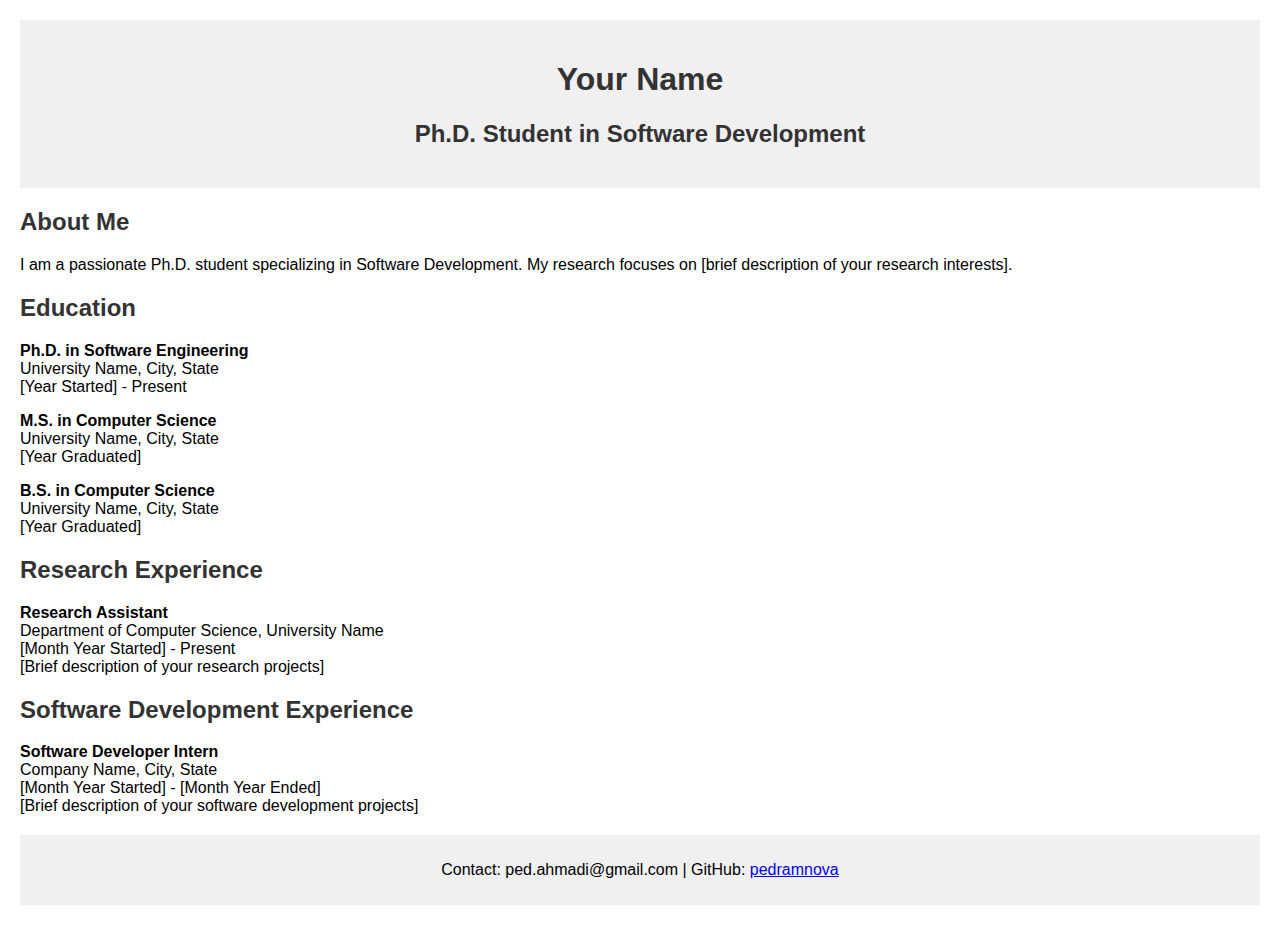
==== index.html @ 0a3215c1 "Update and rename pedram website.html to index.html" ====
<!DOCTYPE html>
<html lang="en">

<head>
    <meta charset="UTF-8">
    <meta name="viewport" content="width=device-width, initial-scale=1.0">
    <title>Your Name - PhD Student in Software Development</title>
    <style>
        body {
            font-family: 'Arial', sans-serif;
            margin: 20px;
        }

        header {
            text-align: center;
            padding: 20px;
            background-color: #f0f0f0;
        }

        section {
            margin: 20px 0;
        }

        h1, h2 {
            color: #333;
        }

        footer {
            text-align: center;
            padding: 10px;
            background-color: #f0f0f0;
        }
    </style>
</head>

<body>
    <header>
        <h1>Your Name</h1>
        <h2>Ph.D. Student in Software Development</h2>
    </header>

    <section>
        <h2>About Me</h2>
        <p>I am a passionate Ph.D. student specializing in Software Development. My research focuses on [brief description of your research interests].</p>
    </section>

    <section>
        <h2>Education</h2>
        <p><strong>Ph.D. in Software Engineering</strong><br>
            University Name, City, State<br>
            [Year Started] - Present</p>
        <p><strong>M.S. in Computer Science</strong><br>
            University Name, City, State<br>
            [Year Graduated]</p>
        <p><strong>B.S. in Computer Science</strong><br>
            University Name, City, State<br>
            [Year Graduated]</p>
    </section>

    <section>
        <h2>Research Experience</h2>
        <p><strong>Research Assistant</strong><br>
            Department of Computer Science, University Name<br>
            [Month Year Started] - Present<br>
            [Brief description of your research projects]</p>
    </section>

    <section>
        <h2>Software Development Experience</h2>
        <p><strong>Software Developer Intern</strong><br>
            Company Name, City, State<br>
            [Month Year Started] - [Month Year Ended]<br>
            [Brief description of your software development projects]</p>
    </section>

    <footer>
        <p>Contact: ped.ahmadi@gmail.com | GitHub: <a href="https://github.com/pedramnova" target="_blank">pedramnova</a></p>
    </footer>
</body>

</html>
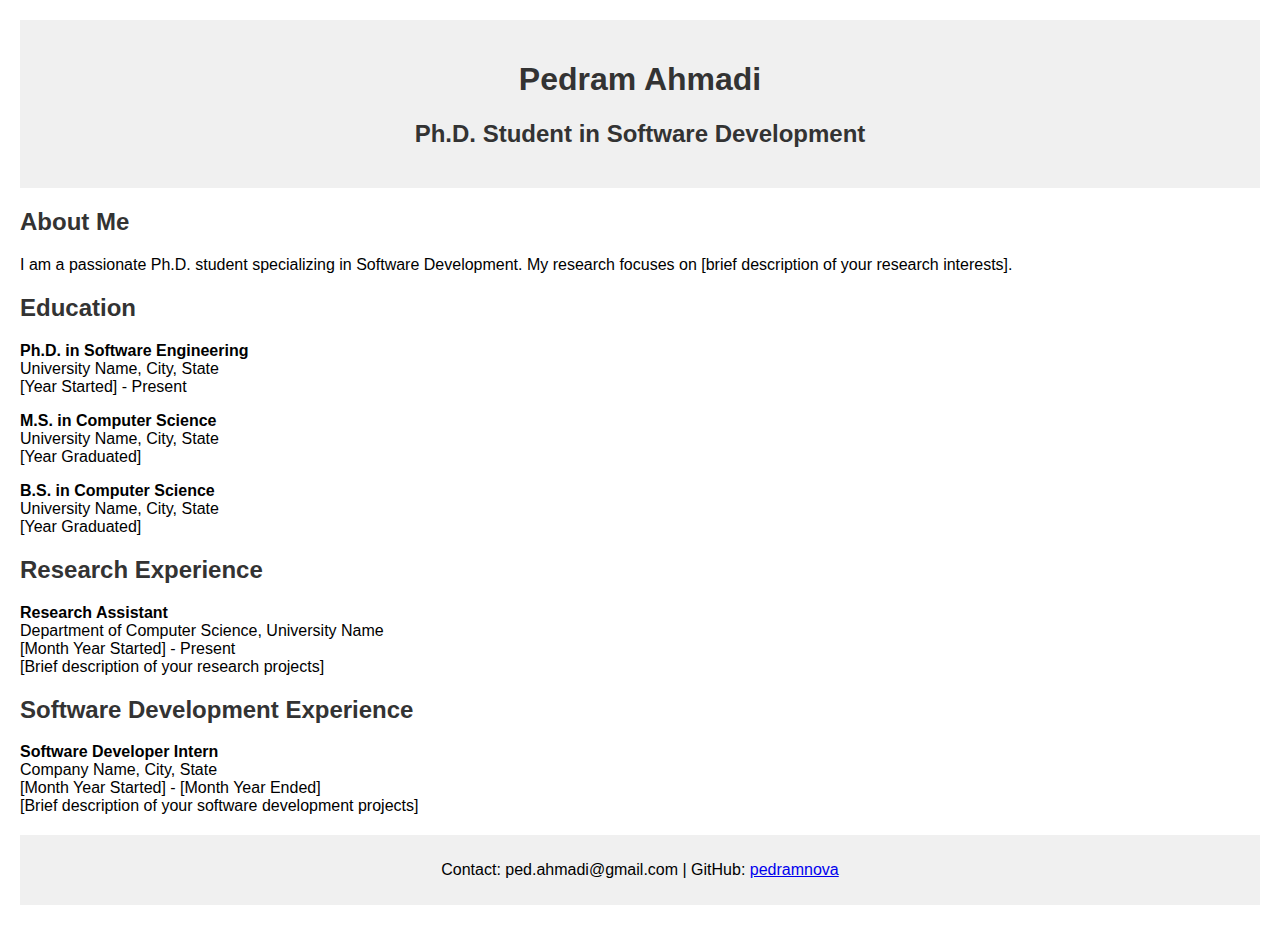
==== commit b28f4820: "Update index.html" ====
--- a/index.html
+++ b/index.html
@@ -4,7 +4,7 @@
 <head>
     <meta charset="UTF-8">
     <meta name="viewport" content="width=device-width, initial-scale=1.0">
-    <title>Your Name - PhD Student in Software Development</title>
+    <title>Pedram Ahmadi - PhD Student in Software Engineering</title>
     <style>
         body {
             font-family: 'Arial', sans-serif;
@@ -35,7 +35,7 @@
 
 <body>
     <header>
-        <h1>Your Name</h1>
+        <h1>Pedram Ahmadi</h1>
         <h2>Ph.D. Student in Software Development</h2>
     </header>
 
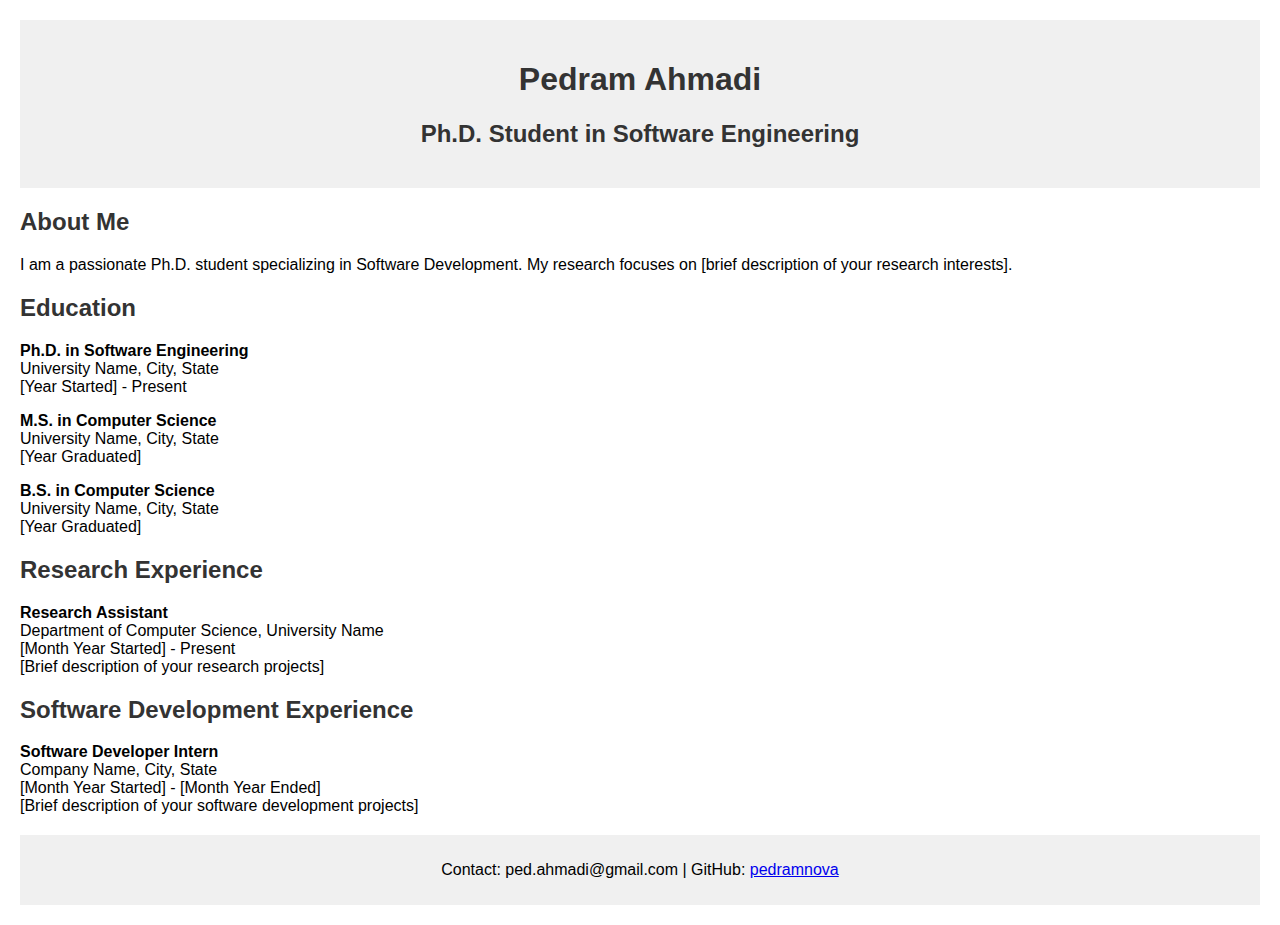
==== commit 76455636: "Update index.html" ====
--- a/index.html
+++ b/index.html
@@ -36,7 +36,7 @@
 <body>
     <header>
         <h1>Pedram Ahmadi</h1>
-        <h2>Ph.D. Student in Software Development</h2>
+        <h2>Ph.D. Student in Software Engineering</h2>
     </header>
 
     <section>
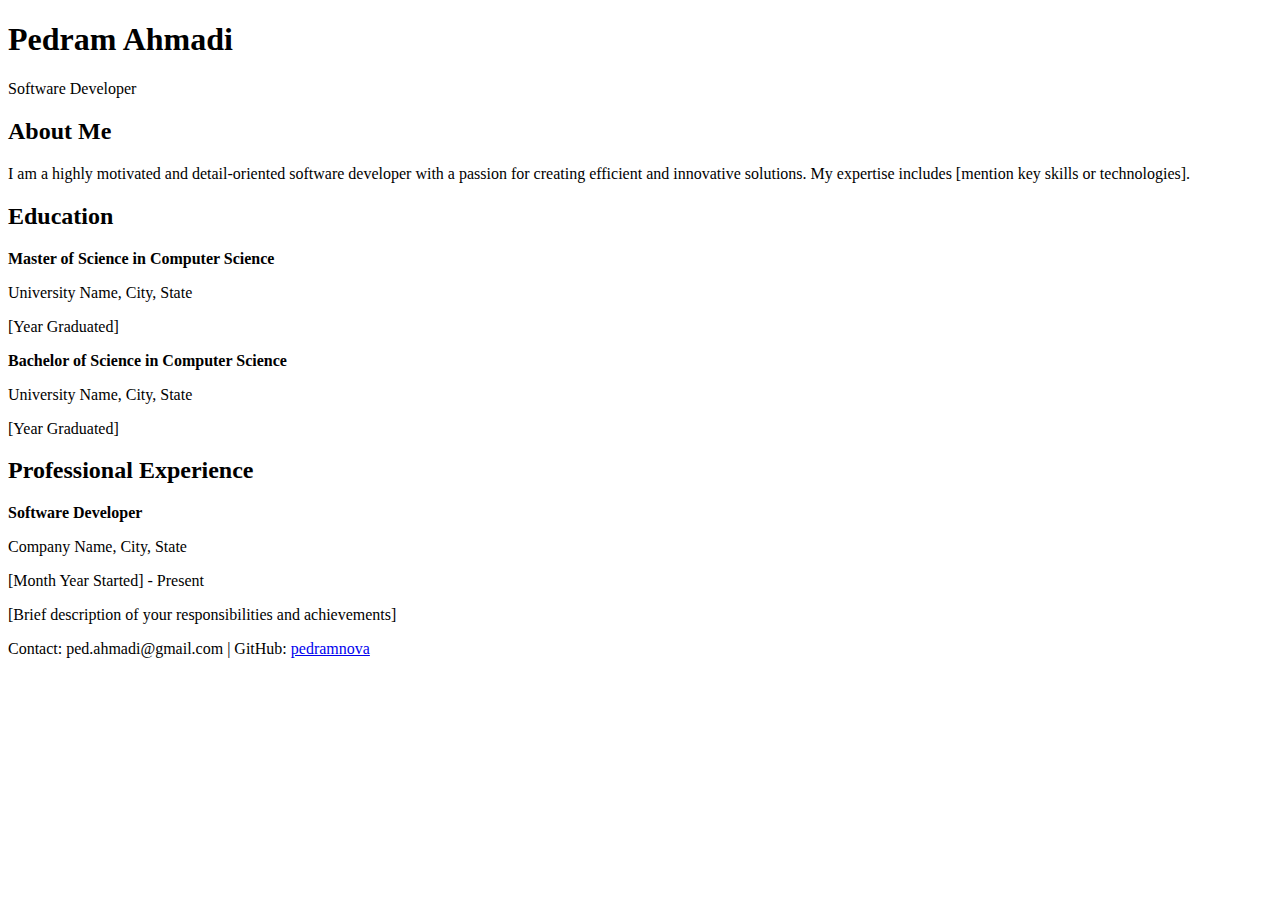
==== commit 4e004a40: "Update index.html" ====
--- a/index.html
+++ b/index.html
@@ -4,77 +4,51 @@
 <head>
     <meta charset="UTF-8">
     <meta name="viewport" content="width=device-width, initial-scale=1.0">
-    <title>Pedram Ahmadi - PhD Student in Software Engineering</title>
-    <style>
-        body {
-            font-family: 'Arial', sans-serif;
-            margin: 20px;
-        }
-
-        header {
-            text-align: center;
-            padding: 20px;
-            background-color: #f0f0f0;
-        }
-
-        section {
-            margin: 20px 0;
-        }
-
-        h1, h2 {
-            color: #333;
-        }
-
-        footer {
-            text-align: center;
-            padding: 10px;
-            background-color: #f0f0f0;
-        }
-    </style>
+    <title>Pedram Ahmadi - Resume</title>
+    <link rel="stylesheet" href="styles.css">
 </head>
 
 <body>
     <header>
-        <h1>Pedram Ahmadi</h1>
-        <h2>Ph.D. Student in Software Engineering</h2>
+        <div class="container">
+            <h1>Pedram Ahmadi</h1>
+            <p class="subtitle">Software Developer</p>
+        </div>
     </header>
 
-    <section>
+    <section class="container">
         <h2>About Me</h2>
-        <p>I am a passionate Ph.D. student specializing in Software Development. My research focuses on [brief description of your research interests].</p>
+        <p>I am a highly motivated and detail-oriented software developer with a passion for creating efficient and innovative solutions. My expertise includes [mention key skills or technologies].</p>
     </section>
 
-    <section>
+    <section class="container">
         <h2>Education</h2>
-        <p><strong>Ph.D. in Software Engineering</strong><br>
-            University Name, City, State<br>
-            [Year Started] - Present</p>
-        <p><strong>M.S. in Computer Science</strong><br>
-            University Name, City, State<br>
-            [Year Graduated]</p>
-        <p><strong>B.S. in Computer Science</strong><br>
-            University Name, City, State<br>
-            [Year Graduated]</p>
+        <div class="edu-item">
+            <strong>Master of Science in Computer Science</strong>
+            <p>University Name, City, State</p>
+            <p>[Year Graduated]</p>
+        </div>
+        <div class="edu-item">
+            <strong>Bachelor of Science in Computer Science</strong>
+            <p>University Name, City, State</p>
+            <p>[Year Graduated]</p>
+        </div>
     </section>
 
-    <section>
-        <h2>Research Experience</h2>
-        <p><strong>Research Assistant</strong><br>
-            Department of Computer Science, University Name<br>
-            [Month Year Started] - Present<br>
-            [Brief description of your research projects]</p>
-    </section>
-
-    <section>
-        <h2>Software Development Experience</h2>
-        <p><strong>Software Developer Intern</strong><br>
-            Company Name, City, State<br>
-            [Month Year Started] - [Month Year Ended]<br>
-            [Brief description of your software development projects]</p>
+    <section class="container">
+        <h2>Professional Experience</h2>
+        <div class="exp-item">
+            <strong>Software Developer</strong>
+            <p>Company Name, City, State</p>
+            <p>[Month Year Started] - Present</p>
+            <p>[Brief description of your responsibilities and achievements]</p>
+        </div>
     </section>
 
     <footer>
-        <p>Contact: ped.ahmadi@gmail.com | GitHub: <a href="https://github.com/pedramnova" target="_blank">pedramnova</a></p>
+        <div class="container">
+            <p>Contact: ped.ahmadi@gmail.com | GitHub: <a href="https://github.com/pedramnova" target="_blank">pedramnova</a></p>
+        </div>
     </footer>
 </body>
 
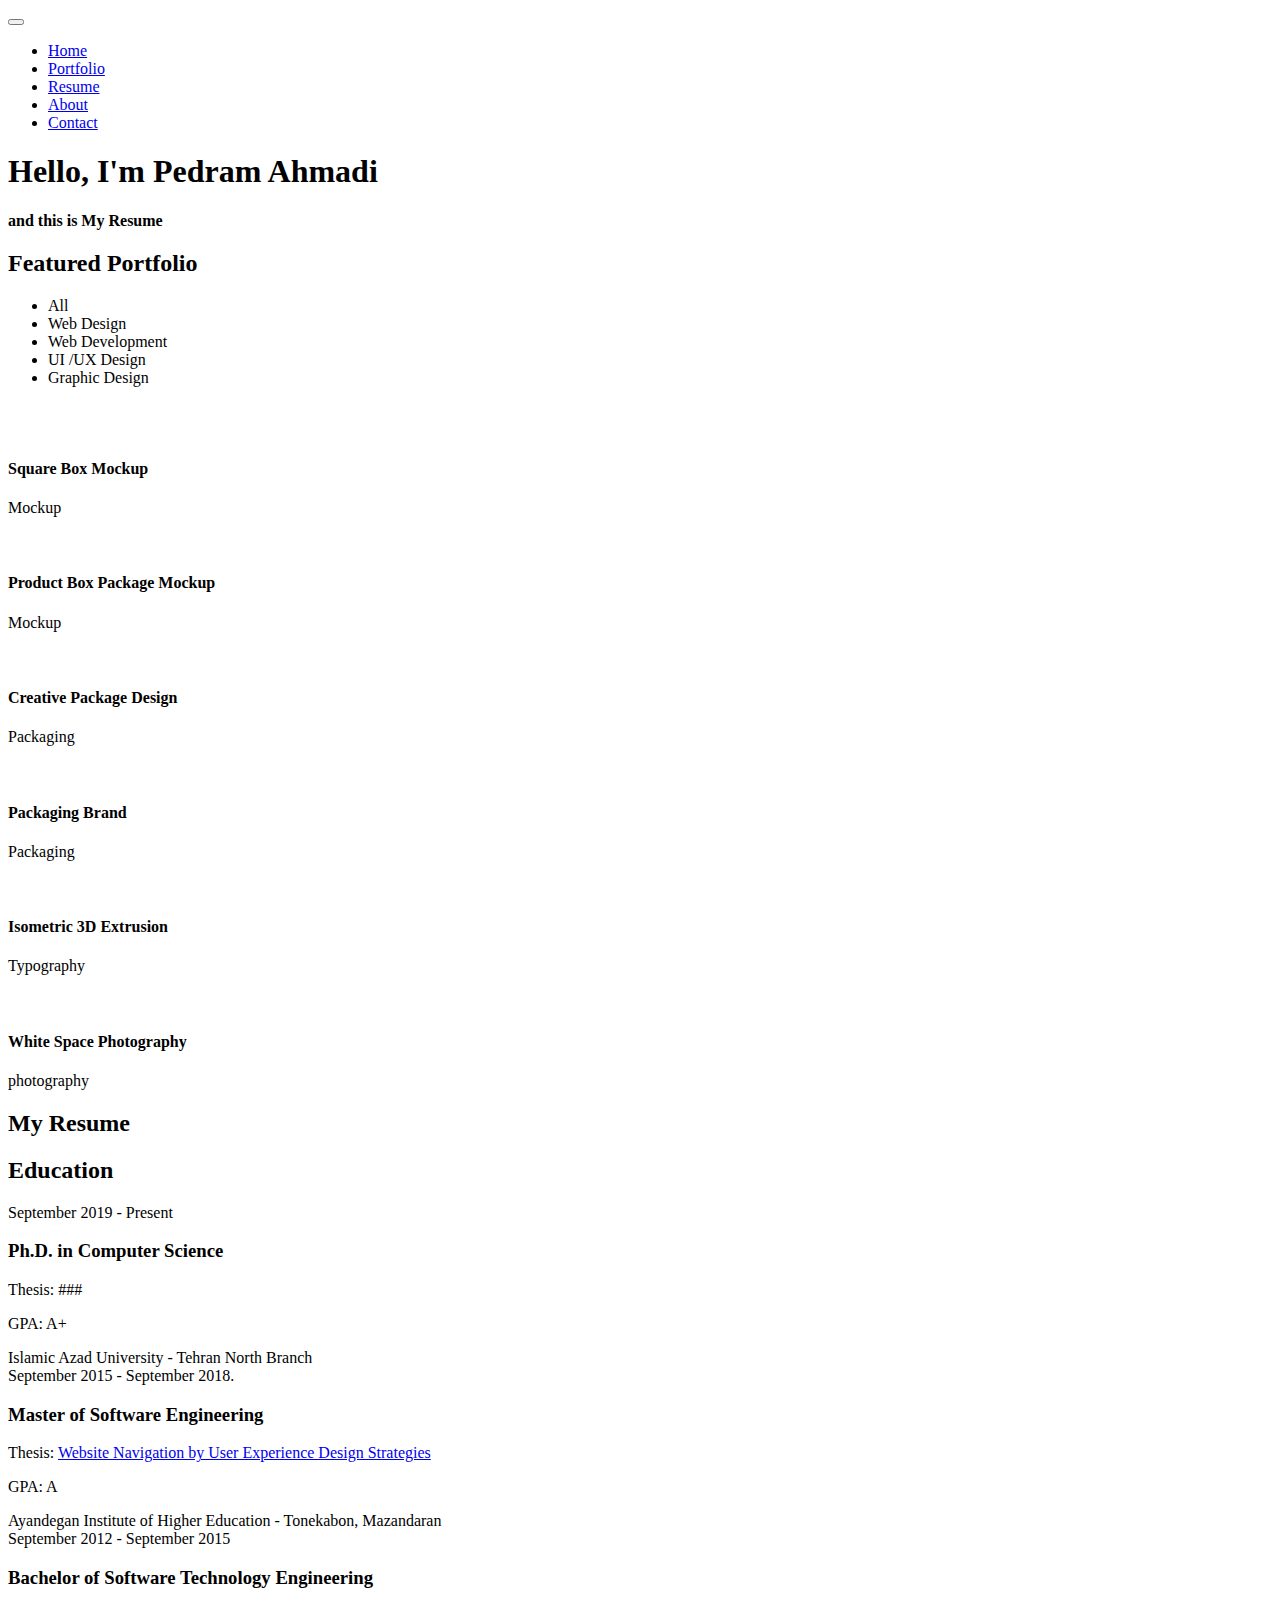
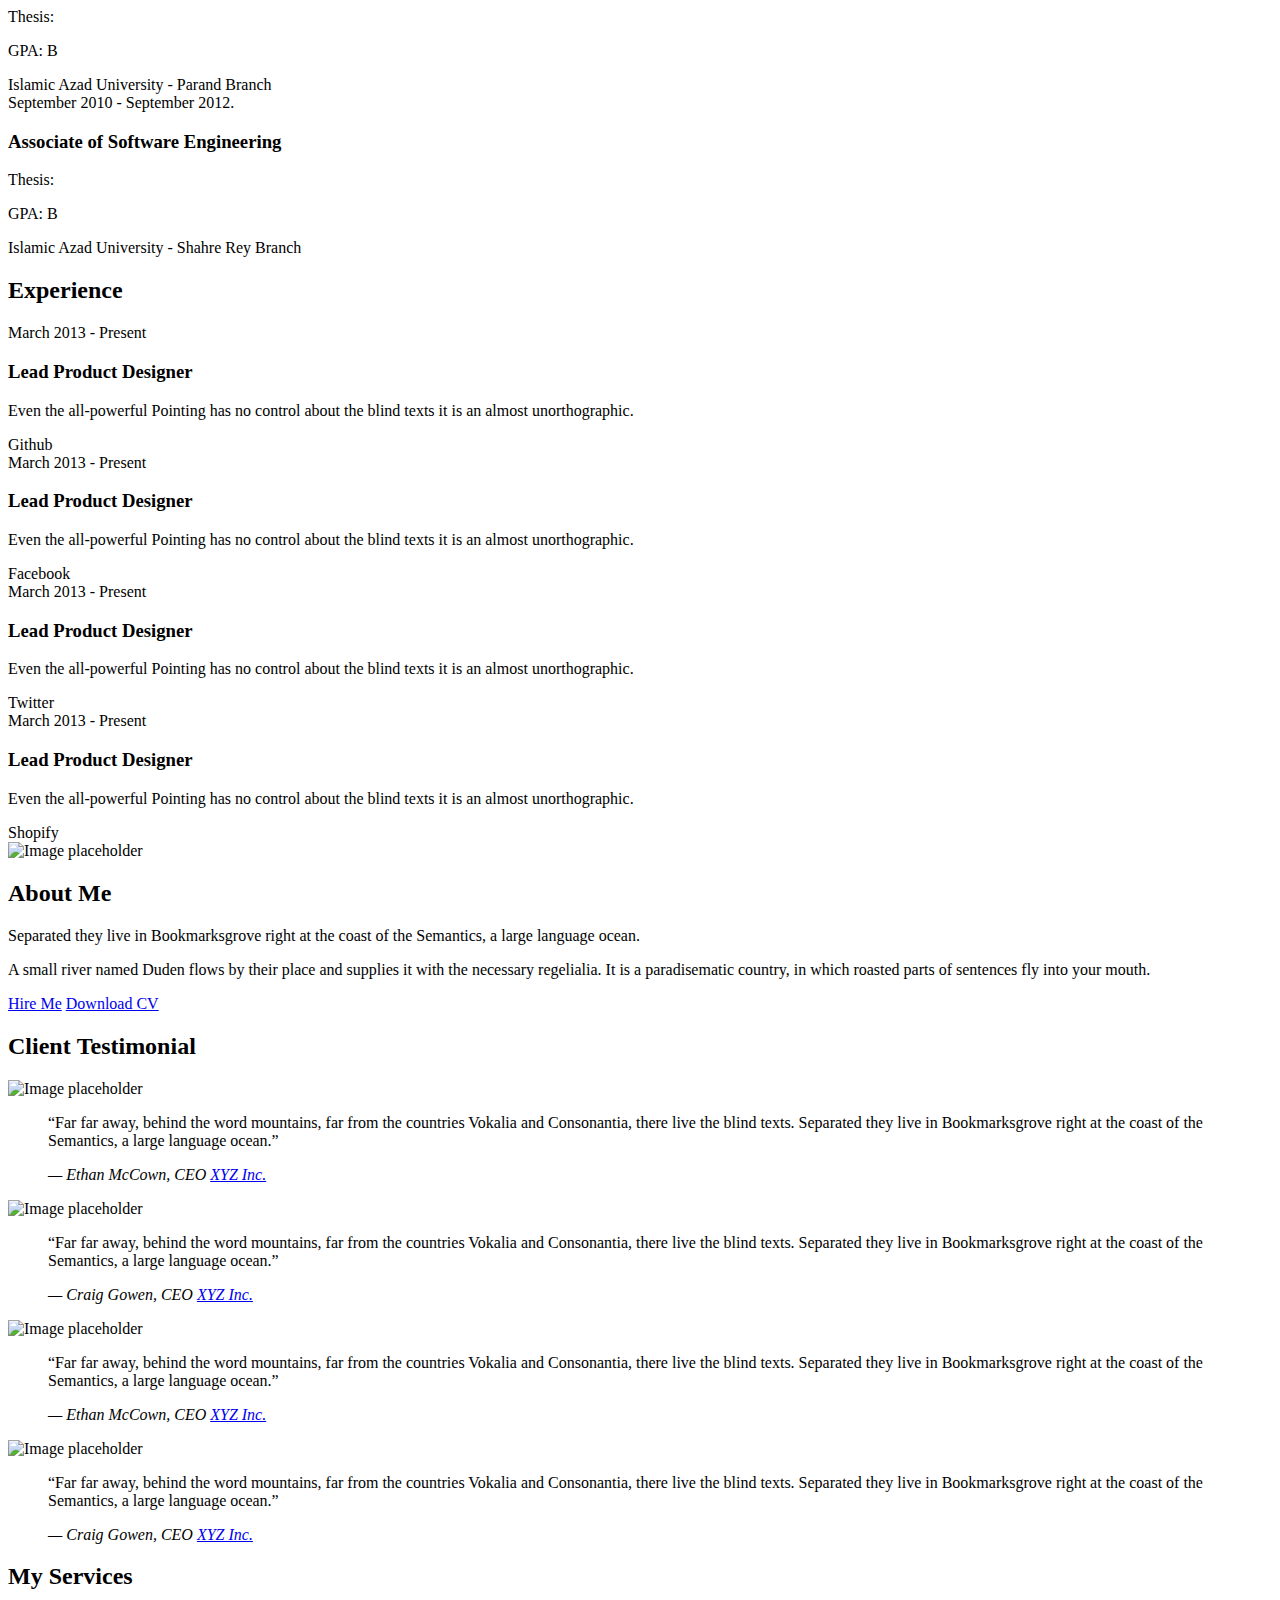
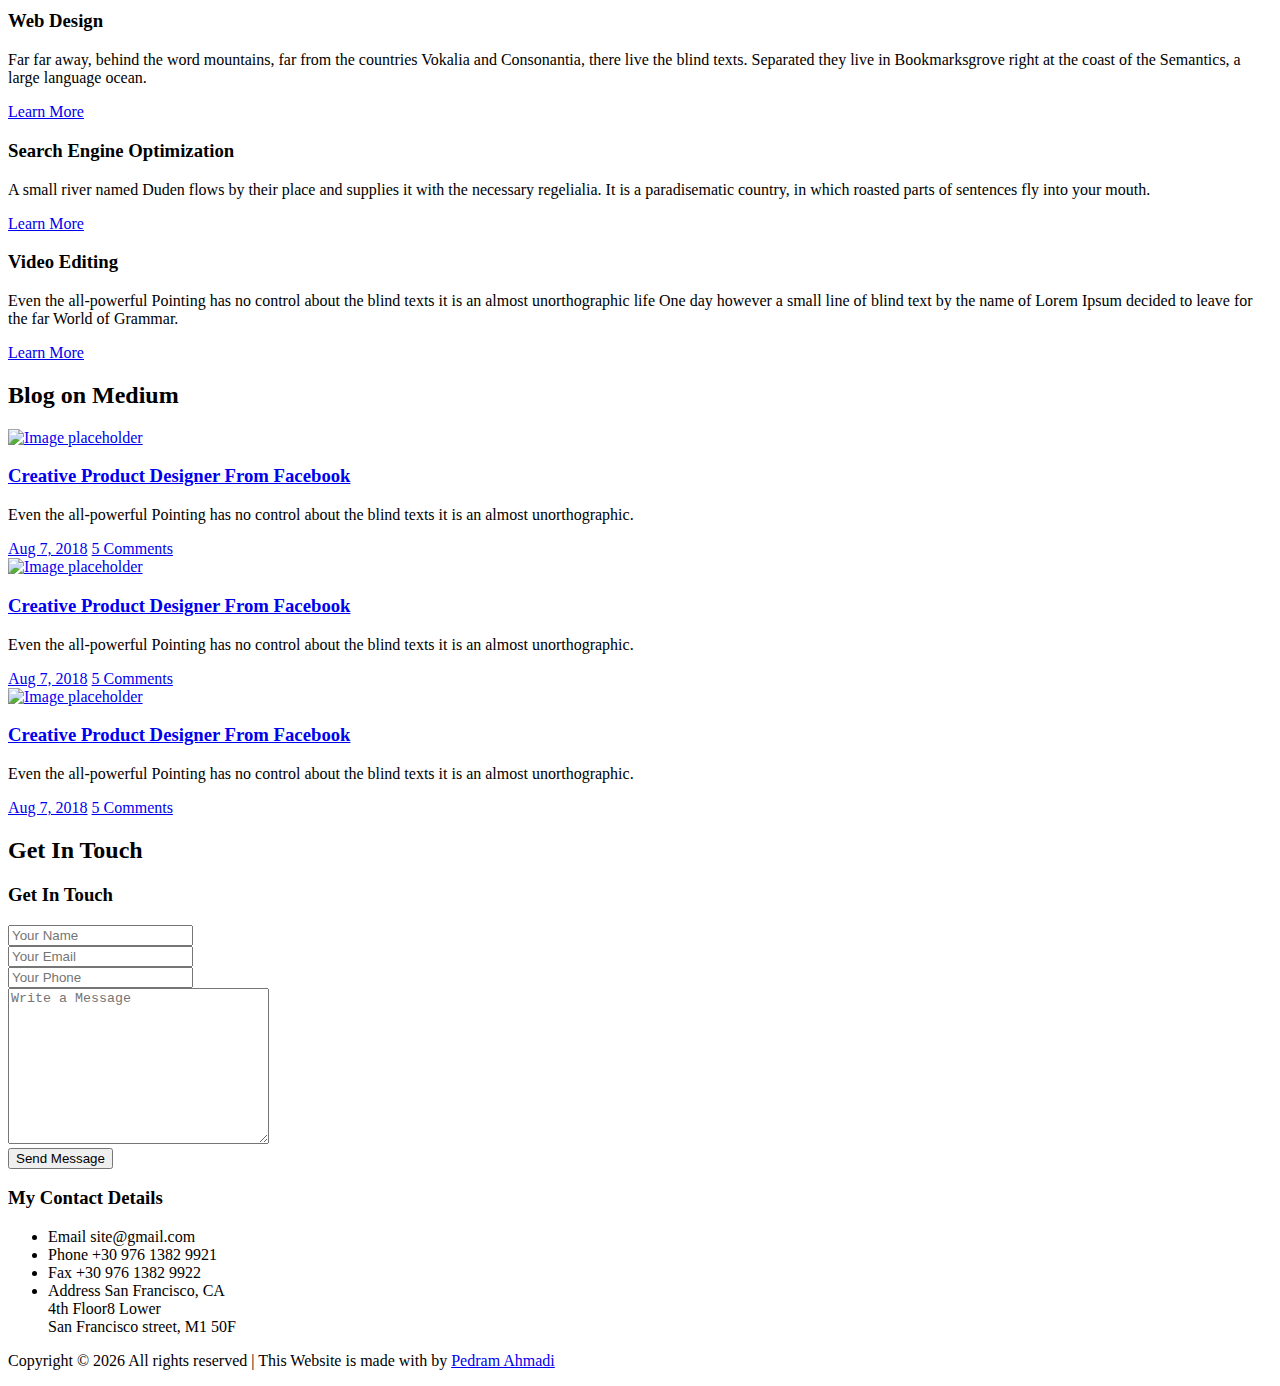
==== commit 2c2bf3be: "Add files via upload" ====
--- a/index.html
+++ b/index.html
@@ -1,55 +1,580 @@
-<!DOCTYPE html>
-<html lang="en">
-
-<head>
-    <meta charset="UTF-8">
-    <meta name="viewport" content="width=device-width, initial-scale=1.0">
-    <title>Pedram Ahmadi - Resume</title>
-    <link rel="stylesheet" href="styles.css">
-</head>
-
-<body>
-    <header>
-        <div class="container">
-            <h1>Pedram Ahmadi</h1>
-            <p class="subtitle">Software Developer</p>
-        </div>
-    </header>
-
-    <section class="container">
-        <h2>About Me</h2>
-        <p>I am a highly motivated and detail-oriented software developer with a passion for creating efficient and innovative solutions. My expertise includes [mention key skills or technologies].</p>
-    </section>
-
-    <section class="container">
-        <h2>Education</h2>
-        <div class="edu-item">
-            <strong>Master of Science in Computer Science</strong>
-            <p>University Name, City, State</p>
-            <p>[Year Graduated]</p>
-        </div>
-        <div class="edu-item">
-            <strong>Bachelor of Science in Computer Science</strong>
-            <p>University Name, City, State</p>
-            <p>[Year Graduated]</p>
-        </div>
-    </section>
-
-    <section class="container">
-        <h2>Professional Experience</h2>
-        <div class="exp-item">
-            <strong>Software Developer</strong>
-            <p>Company Name, City, State</p>
-            <p>[Month Year Started] - Present</p>
-            <p>[Brief description of your responsibilities and achievements]</p>
-        </div>
-    </section>
-
-    <footer>
-        <div class="container">
-            <p>Contact: ped.ahmadi@gmail.com | GitHub: <a href="https://github.com/pedramnova" target="_blank">pedramnova</a></p>
-        </div>
-    </footer>
-</body>
-
-</html>
+<!DOCTYPE html>
+<html lang="en">
+<head>
+	<title>Pedram Ahmadi - Software Engineer</title>
+	<meta charset="utf-8">
+	<meta name="viewport" content="width=device-width, initial-scale=1, shrink-to-fit=no">
+	<link rel="stylesheet" href="css/animate.css">
+	<link rel="stylesheet" href="css/flexslider.css">
+	<link rel="stylesheet" href="fonts/icomoon/style.css">
+
+	<link rel="stylesheet" href="css/bootstrap.css">
+	<link rel="stylesheet" href="css/style.css">
+
+	<link href="https://fonts.googleapis.com/css?family=Nunito+Sans:200,300,400,700" rel="stylesheet">
+
+
+</head>
+<body data-spy="scroll" data-target="#pb-navbar" data-offset="200">
+
+
+
+	<nav class="navbar navbar-expand-lg site-navbar navbar-light bg-light" id="pb-navbar">
+
+		<div class="container">
+			<button class="navbar-toggler" type="button" data-toggle="collapse" data-target="#navbarsExample09" aria-controls="navbarsExample09" aria-expanded="false" aria-label="Toggle navigation">
+				<span class="navbar-toggler-icon"></span>
+			</button>
+
+
+			<div class="collapse navbar-collapse justify-content-md-center" id="navbarsExample09">
+				<ul class="navbar-nav">
+					<li class="nav-item"><a class="nav-link" href="#section-home">Home</a></li>
+					<li class="nav-item"><a class="nav-link" href="#section-portfolio">Portfolio</a></li>
+					<li class="nav-item"><a class="nav-link" href="#section-resume">Resume</a></li>
+					<li class="nav-item"><a class="nav-link" href="#section-about">About</a></li>
+					<li class="nav-item"><a class="nav-link" href="#section-contact">Contact</a></li>
+				</ul>
+			</div>
+		</div>
+	</nav>
+
+
+
+
+	<section class="site-hero" style="background-image: url(images/image_1.jpg);" id="section-home" data-stellar-background-ratio="0.5">
+		<div class="container">
+			<div class="row intro-text align-items-center justify-content-center">
+				<div class="col-md-10 text-center pt-5">
+
+					<h1 class="site-heading site-animate">Hello, I'm <strong class="d-block">Pedram Ahmadi</strong></h1>
+					<strong class="d-block text-white text-uppercase letter-spacing">and this is My Resume</strong>
+
+				</div>
+			</div>
+		</div>
+	</section> <!-- section -->
+
+
+
+
+
+
+	<section class="site-section" id="section-portfolio">
+		<div class="container">
+			<div class="row">
+				<div class="section-heading text-center col-md-12">
+					<h2>Featured <strong>Portfolio</strong></h2>
+				</div>
+			</div>
+			<div class="filters">
+				<ul>
+					<li class="active" data-filter="*">All</li>
+					<li data-filter=".packaging">Web Design</li>
+					<li data-filter=".mockup">Web Development</li>
+					<li data-filter=".typography">UI /UX Design</li>
+					<li data-filter=".photography">Graphic Design</li>
+				</ul>
+			</div>
+
+			<div class="filters-content">
+				<div class="row grid">
+					<div class="single-portfolio col-sm-4 all mockup">
+						<div class="relative">
+							<div class="thumb">
+								<div class="overlay overlay-bg"></div>
+								<img class="image img-fluid" src="images/p1.jpg" alt="">
+							</div>
+							<a href="images/p1.jpg" class="img-pop-up">  
+								<div class="middle">
+									<div class="text align-self-center d-flex"><img src="images/preview.png" alt=""></div>
+								</div>
+							</a>                                  
+						</div>
+						<div class="p-inner">
+							<h4>Square Box Mockup</h4>
+							<div class="cat">Mockup</div>
+						</div>                                         
+					</div>
+					<div class="single-portfolio col-sm-4 all mockup">
+						<div class="relative">
+							<div class="thumb">
+								<div class="overlay overlay-bg"></div>
+								<img class="image img-fluid" src="images/p2.jpg" alt="">
+							</div>
+							<a href="images/p2.jpg" class="img-pop-up">  
+								<div class="middle">
+									<div class="text align-self-center d-flex"><img src="images/preview.png" alt=""></div>
+								</div>
+							</a>                                  
+						</div>
+						<div class="p-inner">
+							<h4>Product Box Package Mockup</h4>
+							<div class="cat">Mockup</div>
+						</div>                                         
+					</div>                            
+					<div class="single-portfolio col-sm-4 all packaging">
+						<div class="relative">
+							<div class="thumb">
+								<div class="overlay overlay-bg"></div>
+								<img class="image img-fluid" src="images/p3.jpg" alt="">
+							</div>
+							<a href="images/p3.jpg" class="img-pop-up">  
+								<div class="middle">
+									<div class="text align-self-center d-flex"><img src="images/preview.png" alt=""></div>
+								</div>
+							</a> 
+
+						</div>
+						<div class="p-inner">
+							<h4>Creative Package Design</h4>
+							<div class="cat">Packaging</div>
+						</div>
+					</div>
+					<div class="single-portfolio col-sm-4 all packaging">
+						<div class="relative">
+							<div class="thumb">
+								<div class="overlay overlay-bg"></div>
+								<img class="image img-fluid" src="images/p4.jpg" alt="">
+							</div>
+							<a href="images/p4.jpg" class="img-pop-up">  
+								<div class="middle">
+									<div class="text align-self-center d-flex"><img src="images/preview.png" alt=""></div>
+								</div>
+							</a>                                
+						</div> 
+						<div class="p-inner">
+							<h4>Packaging Brand</h4>
+							<div class="cat">Packaging</div>
+						</div>
+					</div>
+					<div class="single-portfolio col-sm-4 all typography">
+						<div class="relative">
+							<div class="thumb">
+								<div class="overlay overlay-bg"></div>
+								<img class="image img-fluid" src="images/p5.jpg" alt="">
+							</div>
+							<a href="images/p5.jpg" class="img-pop-up">  
+								<div class="middle">
+									<div class="text align-self-center d-flex"><img src="images/preview.png" alt=""></div>
+								</div>
+							</a>                                
+						</div>
+						<div class="p-inner">
+							<h4>Isometric 3D Extrusion</h4>
+							<div class="cat">Typography</div>
+						</div>
+					</div>
+					<div class="single-portfolio col-sm-4 all photography">
+						<div class="relative">
+							<div class="thumb">
+								<div class="overlay overlay-bg"></div>
+								<img class="image img-fluid" src="images/p6.jpg" alt="">
+							</div>
+							<a href="images/p6.jpg" class="img-pop-up">  
+								<div class="middle">
+									<div class="text align-self-center d-flex"><img src="images/preview.png" alt=""></div>
+								</div>
+							</a>                                
+						</div>
+						<div class="p-inner">
+							<h4>White Space Photography</h4>
+							<div class="cat">photography</div>
+						</div>
+					</div>
+				</div>
+			</div>
+		</div>
+	</section>
+	<!-- .section -->
+
+	
+	<section class="site-section " id="section-resume">
+		<div class="container">
+			<div class="row">
+				<div class="col-md-12 mb-5">
+					<div class="section-heading text-center">
+						<h2>My <strong>Resume</strong></h2>
+					</div>
+				</div>
+				<div class="col-md-6">
+					<h2 class="mb-5">Education</h2>
+					<div class="resume-item mb-4">
+						<span class="date"><span class="icon-calendar"></span> September 2019 - Present</span>
+						<h3>Ph.D. in Computer Science</h3>
+						<p>Thesis: ### </p> <p>GPA: A+</p>
+						<span class="school">Islamic Azad University - Tehran North Branch </span>
+					</div>
+
+					<div class="resume-item mb-4">
+						<span class="date"><span class="icon-calendar"></span> September 2015 - September 2018.</span>
+						<h3>Master of Software Engineering</h3>
+						<p>Thesis: <a href="https://scholar.google.com/citations?view_op=view_citation&hl=fa&user=BywI-O8AAAAJ&citation_for_view=BywI-O8AAAAJ:u-x6o8ySG0sC"> Website Navigation by User Experience Design Strategies </a></p> <p>GPA: A</p>
+						<span class="school">Ayandegan Institute of Higher Education - Tonekabon, Mazandaran </span>
+					</div>
+
+					<div class="resume-item mb-4">
+						<span class="date"><span class="icon-calendar"></span> September 2012 - September 2015</span>
+						<h3>Bachelor of Software Technology Engineering</h3>
+						<p>Thesis:</p><p>GPA: B </p>
+						<span class="school">Islamic Azad University - Parand Branch</span>
+					</div>
+
+					<div class="resume-item mb-4">
+						<span class="date"><span class="icon-calendar"></span> September 2010 - September 2012.</span>
+						<h3>Associate of Software Engineering</h3>
+						<p>Thesis: </p><p>GPA: B</p>
+						<span class="school">Islamic Azad University - Shahre Rey Branch</span>
+					</div>
+
+				</div>
+				<div class="col-md-6">
+
+
+					<h2 class="mb-5">Experience</h2>
+
+					<div class="resume-item mb-4">
+						<span class="date"><span class="icon-calendar"></span> March 2013 - Present</span>
+						<h3>Lead Product Designer</h3>
+						<p>Even the all-powerful Pointing has no control about the blind texts it is an almost unorthographic.</p>
+						<span class="school">Github</span>
+					</div>
+
+					<div class="resume-item mb-4">
+						<span class="date"><span class="icon-calendar"></span> March 2013 - Present</span>
+						<h3>Lead Product Designer</h3>
+						<p>Even the all-powerful Pointing has no control about the blind texts it is an almost unorthographic.</p>
+						<span class="school">Facebook</span>
+					</div>
+
+					<div class="resume-item mb-4">
+						<span class="date"><span class="icon-calendar"></span> March 2013 - Present</span>
+						<h3>Lead Product Designer</h3>
+						<p>Even the all-powerful Pointing has no control about the blind texts it is an almost unorthographic.</p>
+						<span class="school">Twitter</span>
+					</div>
+
+					<div class="resume-item mb-4">
+						<span class="date"><span class="icon-calendar"></span> March 2013 - Present</span>
+						<h3>Lead Product Designer</h3>
+						<p>Even the all-powerful Pointing has no control about the blind texts it is an almost unorthographic.</p>
+						<span class="school">Shopify</span>
+					</div>
+
+
+				</div>
+			</div>
+		</div>
+	</section> <!-- .section -->
+
+	<section class="site-section" id="section-about">
+		<div class="container">
+			<div class="row mb-5 align-items-center">
+				<div class="col-lg-7 pr-lg-5 mb-5 mb-lg-0">
+					<img src="images/image_1.jpg" alt="Image placeholder" class="img-fluid">
+				</div>
+				<div class="col-lg-5 pl-lg-5">
+					<div class="section-heading">
+						<h2>About <strong>Me</strong></h2>
+					</div>
+					<p class="lead">Separated they live in Bookmarksgrove right at the coast of the Semantics, a large language ocean.</p>
+					<p class="mb-5  ">A small river named Duden flows by their place and supplies it with the necessary regelialia. It is a paradisematic country, in which roasted parts of sentences fly into your mouth.</p>
+
+					<p>
+						<a href="#section-contact" class="btn btn-primary px-4 py-2 btn-sm smoothscroll">Hire Me</a>
+						<a href="#" class="btn btn-secondary px-4 py-2 btn-sm">Download CV</a>
+					</p>
+				</div>
+			</div>
+
+
+		</div>
+	</section>
+
+	<section class="site-section">
+		<div class="container">
+			<div class="row mb-5">
+				<div class="col-md-12">
+					<div class="section-heading text-center">
+						<h2>Client <strong>Testimonial</strong></h2>
+					</div>
+				</div>
+			</div>
+			<div class="row">
+				<div class="col-md-6">
+
+					<div class="block-47 d-flex mb-5">
+						<div class="block-47-image">
+							<img src="images/person_1.jpg" alt="Image placeholder" class="img-fluid">
+						</div>
+						<blockquote class="block-47-quote">
+							<p>&ldquo;Far far away, behind the word mountains, far from the countries Vokalia and Consonantia, there live the blind texts. Separated they live in Bookmarksgrove right at the coast of the Semantics, a large language ocean.&rdquo;</p>
+							<cite class="block-47-quote-author">&mdash; Ethan McCown, CEO <a href="#">XYZ Inc.</a></cite>
+						</blockquote>
+					</div>
+
+				</div>
+				<div class="col-md-6">
+
+					<div class="block-47 d-flex mb-5">
+						<div class="block-47-image">
+							<img src="images/person_2.jpg" alt="Image placeholder" class="img-fluid">
+						</div>
+						<blockquote class="block-47-quote">
+							<p>&ldquo;Far far away, behind the word mountains, far from the countries Vokalia and Consonantia, there live the blind texts. Separated they live in Bookmarksgrove right at the coast of the Semantics, a large language ocean.&rdquo;</p>
+							<cite class="block-47-quote-author">&mdash; Craig Gowen, CEO <a href="#">XYZ Inc.</a></cite>
+						</blockquote>
+					</div>
+
+				</div>
+
+				<div class="col-md-6">
+
+					<div class="block-47 d-flex mb-5">
+						<div class="block-47-image">
+							<img src="images/person_3.jpg" alt="Image placeholder" class="img-fluid">
+						</div>
+						<blockquote class="block-47-quote">
+							<p>&ldquo;Far far away, behind the word mountains, far from the countries Vokalia and Consonantia, there live the blind texts. Separated they live in Bookmarksgrove right at the coast of the Semantics, a large language ocean.&rdquo;</p>
+							<cite class="block-47-quote-author">&mdash; Ethan McCown, CEO <a href="#">XYZ Inc.</a></cite>
+						</blockquote>
+					</div>
+
+				</div>
+				<div class="col-md-6">
+
+					<div class="block-47 d-flex mb-5">
+						<div class="block-47-image">
+							<img src="images/person_4.jpg" alt="Image placeholder" class="img-fluid">
+						</div>
+						<blockquote class="block-47-quote">
+							<p>&ldquo;Far far away, behind the word mountains, far from the countries Vokalia and Consonantia, there live the blind texts. Separated they live in Bookmarksgrove right at the coast of the Semantics, a large language ocean.&rdquo;</p>
+							<cite class="block-47-quote-author">&mdash; Craig Gowen, CEO <a href="#">XYZ Inc.</a></cite>
+						</blockquote>
+					</div>
+
+				</div>
+
+			</div>
+		</div>
+	</section>
+
+
+	<section class="site-section pb-0"  id="section-services">
+		<div class="container">
+
+			<div class="row mb-4">
+				<div class="col-md-12">
+					<div class="section-heading text-center">
+						<h2>My <strong>Services</strong></h2>
+					</div>
+				</div>
+			</div>
+			<div class="row">
+
+				<div class="col-md-6 col-lg-4 text-center mb-5">
+					<div class="site-service-item site-animate" data-animate-effect="fadeIn">
+						<span class="icon">
+							<span class="icon-browser2"></span>
+						</span>
+						<h3 class="mb-4">Web Design</h3>
+						<p>Far far away, behind the word mountains, far from the countries Vokalia and Consonantia, there live the blind texts. Separated they live in Bookmarksgrove right at the coast of the Semantics, a large language ocean.</p>
+						<p><a href="#" class="site-link">Learn More <i class="icon-chevron-right"></i></a></p>
+					</div>
+				</div>
+				<div class="col-md-6 col-lg-4 text-center mb-5">
+					<div class="site-service-item site-animate" data-animate-effect="fadeIn">
+						<span class="icon">
+							<span class="icon-presentation"></span>
+						</span>
+						<h3 class="mb-4">Search Engine Optimization</h3>
+						<p>A small river named Duden flows by their place and supplies it with the necessary regelialia. It is a paradisematic country, in which roasted parts of sentences fly into your mouth.</p>
+						<p><a href="#" class="site-link">Learn More <i class="icon-chevron-right"></i></a></p>
+					</div>
+				</div>
+				<div class="col-md-6 col-lg-4 text-center mb-5">
+					<div class="site-service-item site-animate" data-animate-effect="fadeIn">
+						<span class="icon">
+							<span class="icon-video2"></span>
+						</span>
+						<h3 class="mb-4">Video Editing</h3>
+						<p>Even the all-powerful Pointing has no control about the blind texts it is an almost unorthographic life One day however a small line of blind text by the name of Lorem Ipsum decided to leave for the far World of Grammar.</p>
+						<p><a href="#" class="site-link">Learn More <i class="icon-chevron-right"></i></a></p>
+					</div>
+				</div>
+
+				
+
+			</div>
+		</div>
+	</section>
+
+
+	
+
+	<section class="site-section" id="section-blog">
+		<div class="container">
+			<div class="row">
+				<div class="col-md-12 mb-5">
+					<div class="section-heading text-center">
+						<h2>Blog on <strong>Medium</strong></h2>
+					</div>
+				</div>
+			</div>
+
+			<div class="row">
+				<div class="col-sm-6 col-lg-4 mb-4">
+					<div class="blog-entry">
+						<a href="#"><img src="images/post_1.jpg" alt="Image placeholder" class="img-fluid"></a>
+						<div class="blog-entry-text">
+							<h3><a href="#">Creative Product Designer From Facebook</a></h3>
+							<p class="mb-4">Even the all-powerful Pointing has no control about the blind texts it is an almost unorthographic.</p>
+
+							<div class="meta">
+								<a href="#"><span class="icon-calendar"></span> Aug 7, 2018</a>
+								<a href="#"><span class="icon-bubble"></span> 5 Comments</a>
+							</div>
+						</div>
+					</div>
+				</div>
+
+				<div class="col-sm-6 col-lg-4 mb-4">
+					<div class="blog-entry">
+						<a href="#"><img src="images/post_2.jpg" alt="Image placeholder" class="img-fluid"></a>
+						<div class="blog-entry-text">
+							<h3><a href="#">Creative Product Designer From Facebook</a></h3>
+							<p class="mb-4">Even the all-powerful Pointing has no control about the blind texts it is an almost unorthographic.</p>
+
+							<div class="meta">
+								<a href="#"><span class="icon-calendar"></span> Aug 7, 2018</a>
+								<a href="#"><span class="icon-bubble"></span> 5 Comments</a>
+							</div>
+						</div>
+					</div>
+				</div>
+
+				<div class="col-sm-6 col-lg-4 mb-4">
+					<div class="blog-entry">
+						<a href="#"><img src="images/post_3.jpg" alt="Image placeholder" class="img-fluid"></a>
+						<div class="blog-entry-text">
+							<h3><a href="#">Creative Product Designer From Facebook</a></h3>
+							<p class="mb-4">Even the all-powerful Pointing has no control about the blind texts it is an almost unorthographic.</p>
+
+							<div class="meta">
+								<a href="#"><span class="icon-calendar"></span> Aug 7, 2018</a>
+								<a href="#"><span class="icon-bubble"></span> 5 Comments</a>
+							</div>
+						</div>
+					</div>
+				</div>
+
+			</div>
+		</div>
+	</section>
+
+	<section class="site-section" id="section-contact">
+		<div class="container">
+			<div class="row">
+				<div class="col-md-12 mb-5">
+					<div class="section-heading text-center">
+						<h2>Get <strong>In Touch</strong></h2>
+					</div>
+				</div>
+
+				<div class="col-md-7 mb-5 mb-md-0">
+					<form action="" class="site-form">
+						<h3 class="mb-5">Get In Touch</h3>
+						<div class="form-group">
+							<input type="text" class="form-control px-3 py-4" placeholder="Your Name">
+						</div>
+						<div class="form-group">
+							<input type="email" class="form-control px-3 py-4" placeholder="Your Email">
+						</div>
+						<div class="form-group">
+							<input type="email" class="form-control px-3 py-4" placeholder="Your Phone">
+						</div>
+						<div class="form-group mb-5">
+							<textarea class="form-control px-3 py-4"cols="30" rows="10" placeholder="Write a Message"></textarea>
+						</div>
+						<div class="form-group">
+							<input type="submit" class="btn btn-primary  px-4 py-3" value="Send Message">
+						</div>
+					</form>
+				</div>
+				<div class="col-md-5 pl-md-5">
+					<h3 class="mb-5">My Contact Details</h3>
+					<ul class="site-contact-details">
+						<li>
+							<span class="text-uppercase">Email</span>
+							site@gmail.com
+						</li>
+						<li>
+							<span class="text-uppercase">Phone</span>
+							+30 976 1382 9921
+						</li>
+						<li>
+							<span class="text-uppercase">Fax</span>
+							+30 976 1382 9922
+						</li>
+						<li>
+							<span class="text-uppercase">Address</span>
+							San Francisco, CA <br>
+							4th Floor8 Lower  <br>
+							San Francisco street, M1 50F
+						</li>
+					</ul>
+				</div>
+			</div>
+		</div>
+	</section>
+
+
+	<footer class="site-footer">
+		<div class="container">
+
+			<div class="row mb-5">
+				<p class="col-12 text-center">
+					<!-- Link back to Colorlib can't be removed. Template is licensed under CC BY 3.0. -->
+					Copyright &copy; <script>document.write(new Date().getFullYear());</script> All rights reserved | This Website is made with <i class="icon-heart text-danger" aria-hidden="true" ></i> by <a href="https://pedramnova.github.io" target="_blank" class="text-primary">Pedram Ahmadi</a>
+					<!-- Link back to Colorlib can't be removed. Template is licensed under CC BY 3.0. -->
+				</p>
+			</div>
+			
+			<div class="row mb-5">
+				<div class="col-md-12 text-center">
+					<p>
+						<a href="#" class="social-item"><span class="icon-facebook2"></span></a>
+						<a href="#" class="social-item"><span class="icon-twitter"></span></a>
+						<a href="#" class="social-item"><span class="icon-instagram2"></span></a>
+						<a href="#" class="social-item"><span class="icon-linkedin2"></span></a>
+						<a href="#" class="social-item"><span class="icon-vimeo"></span></a>
+					</p>
+				</div>
+			</div>
+			
+		</div>
+	</footer>
+
+
+
+
+	<script src="js/vendor/jquery.min.js"></script>
+	<script src="js/vendor/jquery-migrate-3.0.1.min.js"></script>
+	<script src="js/vendor/popper.min.js"></script>
+	<script src="js/vendor/bootstrap.min.js"></script>
+
+	<script src="js/vendor/jquery.easing.1.3.js"></script>
+
+	<script src="js/vendor/jquery.stellar.min.js"></script>
+	<script src="js/vendor/jquery.waypoints.min.js"></script>
+
+	<script src="https://unpkg.com/isotope-layout@3/dist/isotope.pkgd.min.js"></script>
+	<script src="https://unpkg.com/imagesloaded@4/imagesloaded.pkgd.min.js"></script>
+	<script src="js/custom.js"></script>
+
+	<!-- Google Map -->
+    <!-- <script src="https://maps.googleapis.com/maps/api/js?key=AIzaSyBVWaKrjvy3MaE7SQ74_uJiULgl1JY0H2s&sensor=false"></script>
+    	<script src="js/google-map.js"></script> -->
+
+    </body>
+    </html>